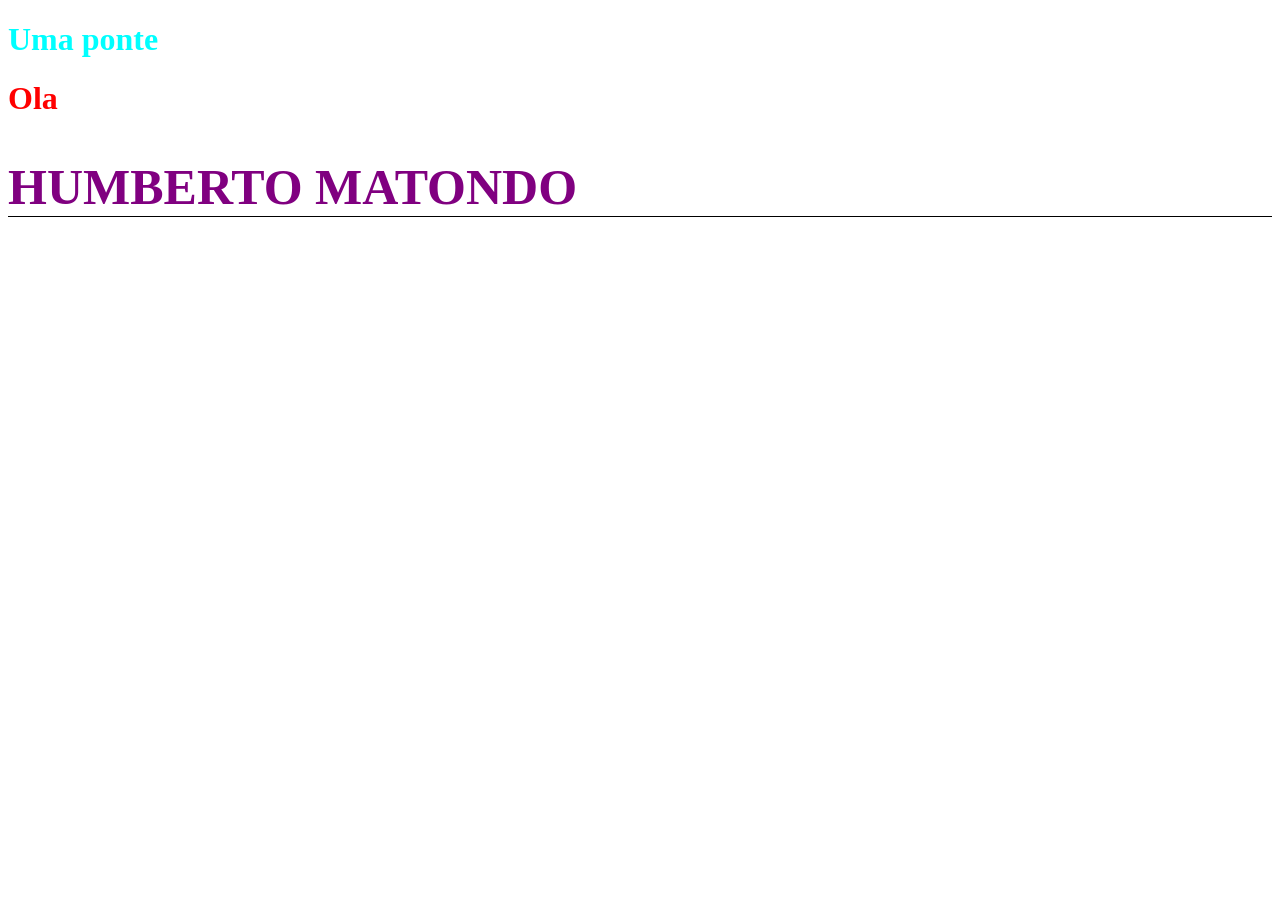
==== 1/Index.html @ dbae1caa "pratice html and css" ====
<!DOCTYPE html>
<html lang="e n">
<head>
    <meta charset="UTF-8">
    <meta name="viewport" content="width=device-width, initial-scale=1.0">
    <title>Document1</title>
</head>
<body>
    <h1 style="color: aqua;">Uma ponte</h1>
    <h1 style="color: red"> Ola</h1>
    <h2 style="color:purple; font-size: 50px; border-bottom: 1px solid black;" >HUMBERTO MATONDO</h2>
</body>
</html>
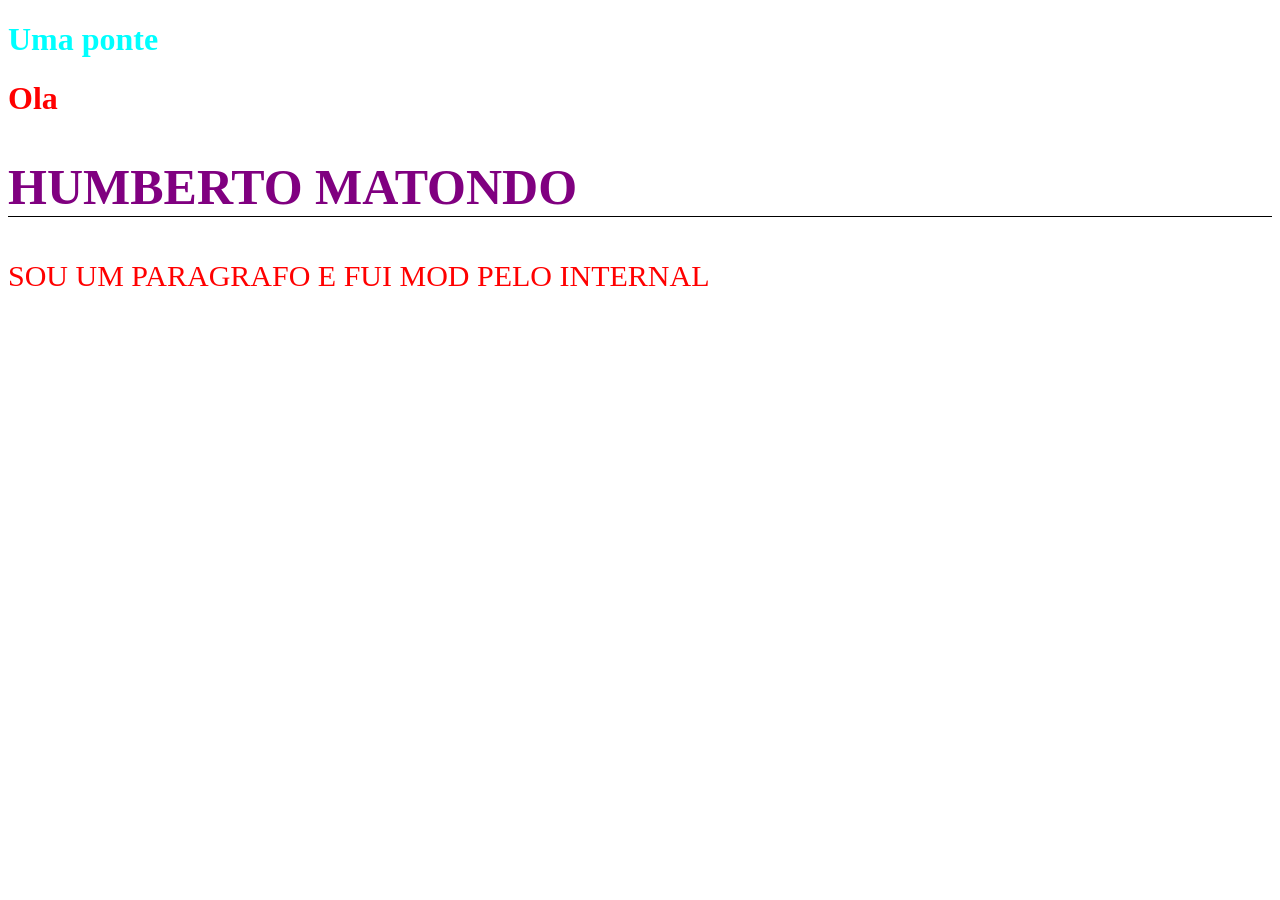
==== commit 018911ff: "2" ====
--- a/1/Index.html
+++ b/1/Index.html
@@ -4,10 +4,19 @@
     <meta charset="UTF-8">
     <meta name="viewport" content="width=device-width, initial-scale=1.0">
     <title>Document1</title>
+    <style>
+        p{
+            color: red;
+            font-size: 30px;
+        }
+
+    </style>
 </head>
 <body>
     <h1 style="color: aqua;">Uma ponte</h1>
     <h1 style="color: red"> Ola</h1>
     <h2 style="color:purple; font-size: 50px; border-bottom: 1px solid black;" >HUMBERTO MATONDO</h2>
+
+    <p>SOU UM PARAGRAFO E FUI MOD PELO INTERNAL</p>
 </body>
 </html>
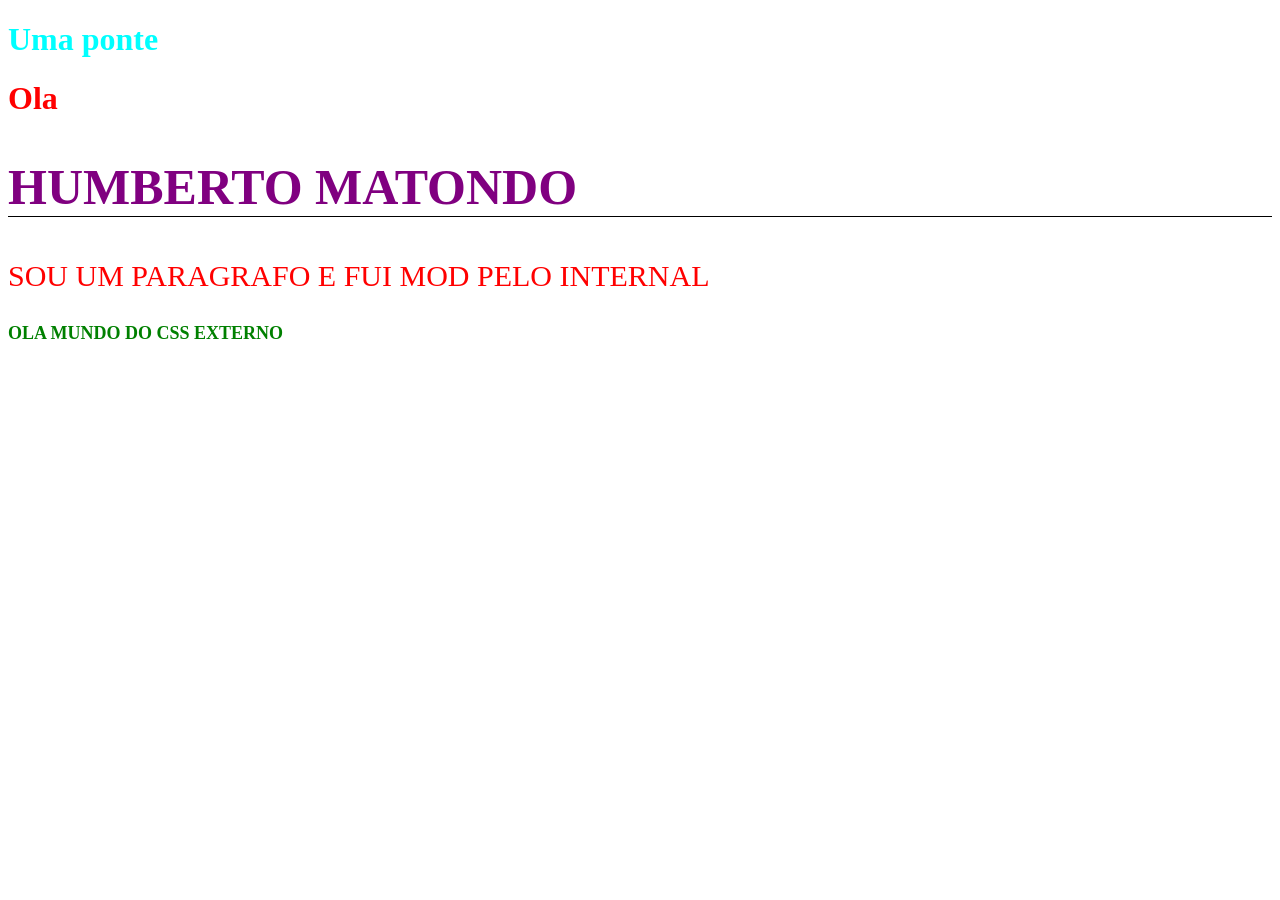
==== commit 8deef3bc: "3" ====
--- a/1/Index.html
+++ b/1/Index.html
@@ -3,13 +3,13 @@
 <head>
     <meta charset="UTF-8">
     <meta name="viewport" content="width=device-width, initial-scale=1.0">
+    <link rel="stylesheet" href="style.css">
     <title>Document1</title>
     <style>
         p{
             color: red;
             font-size: 30px;
         }
-
     </style>
 </head>
 <body>
@@ -18,5 +18,7 @@
     <h2 style="color:purple; font-size: 50px; border-bottom: 1px solid black;" >HUMBERTO MATONDO</h2>
 
     <p>SOU UM PARAGRAFO E FUI MOD PELO INTERNAL</p>
+
+    <h2>OLA MUNDO DO CSS EXTERNO</h2>
 </body>
 </html>
--- a/1/style.css
+++ b/1/style.css
@@ -0,0 +1,4 @@
+h2{
+    color: green;
+    font-size: large;
+}
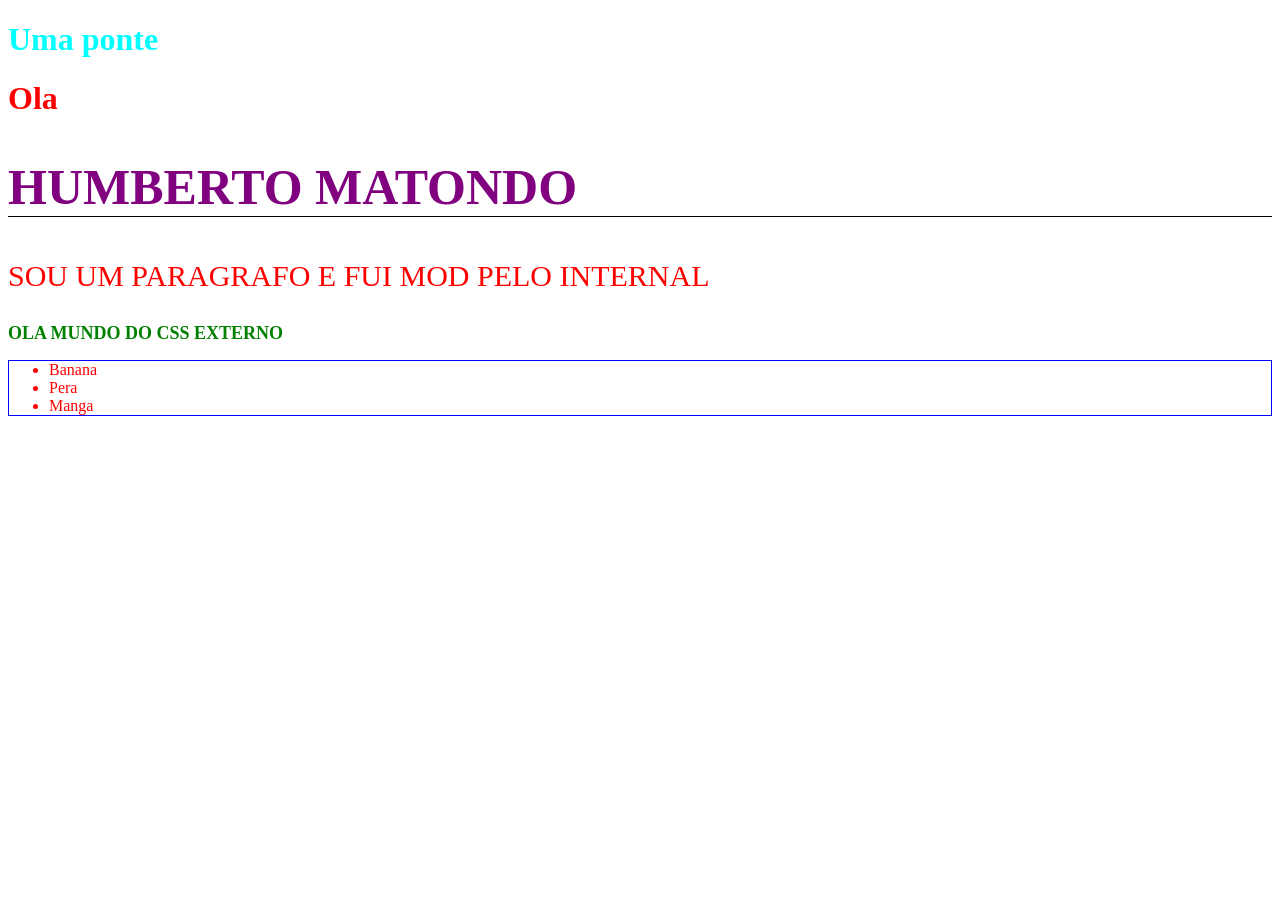
==== commit a942a30e: "4" ====
--- a/1/Index.html
+++ b/1/Index.html
@@ -4,6 +4,7 @@
     <meta charset="UTF-8">
     <meta name="viewport" content="width=device-width, initial-scale=1.0">
     <link rel="stylesheet" href="style.css">
+    <link rel="stylesheet" href="list.css">
     <title>Document1</title>
     <style>
         p{
@@ -20,5 +21,10 @@
     <p>SOU UM PARAGRAFO E FUI MOD PELO INTERNAL</p>
 
     <h2>OLA MUNDO DO CSS EXTERNO</h2>
+    <ul>
+        <li>Banana</li>
+        <li>Pera</li>
+        <li>Manga</li>
+    </ul>
 </body>
 </html>
--- a/1/list.css
+++ b/1/list.css
@@ -0,0 +1,7 @@
+ul{
+    border: 1px solid blue
+}
+
+li{
+    color: red;
+}
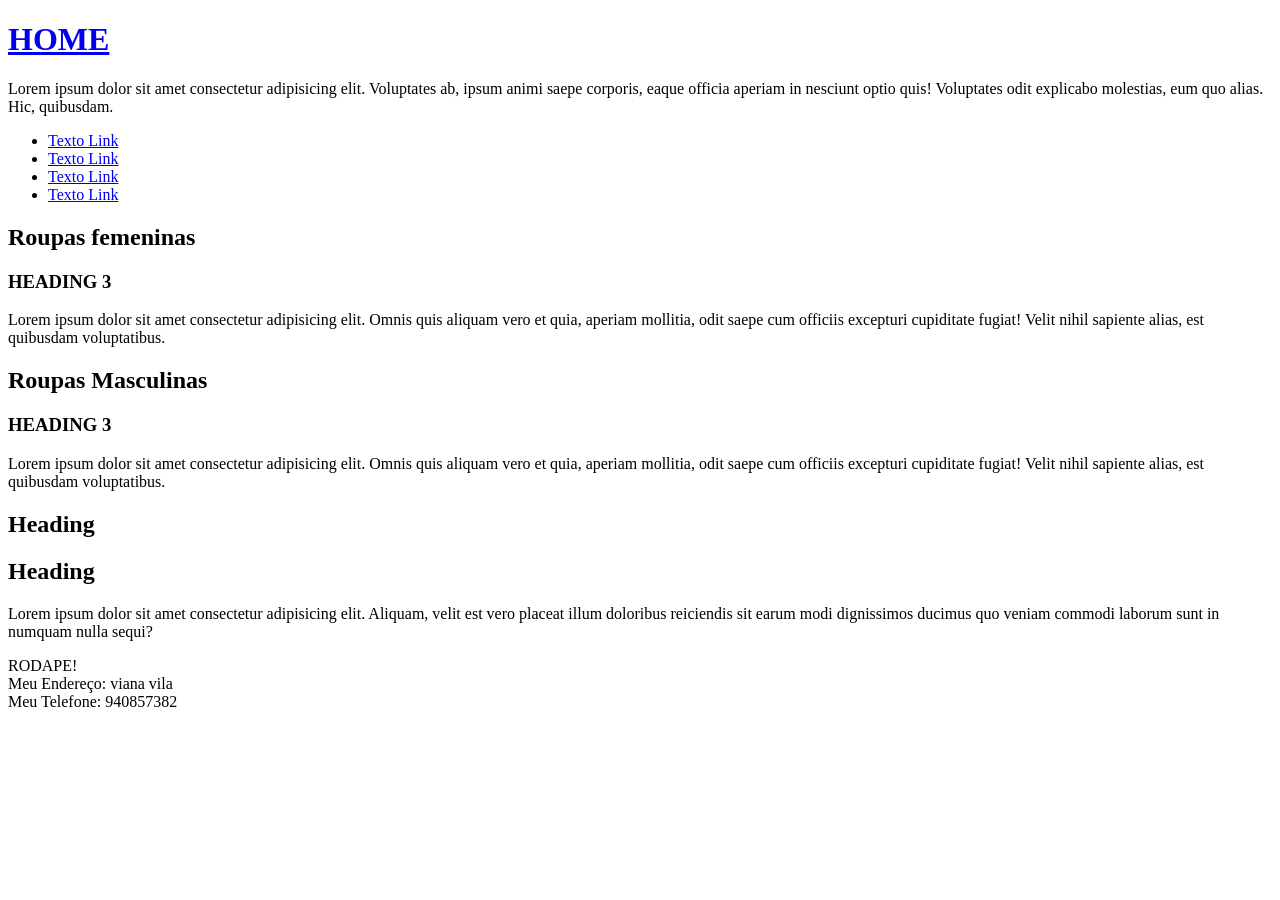
==== commit 28eb886a: "Criei projetos novos" ====
--- a/1/Index.html
+++ b/1/Index.html
@@ -1,30 +1,76 @@
 <!DOCTYPE html>
-<html lang="e n">
+<html lang="en">
+
 <head>
     <meta charset="UTF-8">
     <meta name="viewport" content="width=device-width, initial-scale=1.0">
-    <link rel="stylesheet" href="style.css">
-    <link rel="stylesheet" href="list.css">
-    <title>Document1</title>
-    <style>
-        p{
-            color: red;
-            font-size: 30px;
-        }
-    </style>
+    <title>file HTML</title>
 </head>
+<style>
+
+</style>
+
 <body>
-    <h1 style="color: aqua;">Uma ponte</h1>
-    <h1 style="color: red"> Ola</h1>
-    <h2 style="color:purple; font-size: 50px; border-bottom: 1px solid black;" >HUMBERTO MATONDO</h2>
+    <header>
+        <h1>
+            <a href="http://#">HOME</a>
+        </h1>
+        <p>Lorem ipsum dolor sit amet consectetur adipisicing elit. Voluptates ab, ipsum animi saepe corporis, eaque
+            officia aperiam in nesciunt optio quis! Voluptates odit explicabo molestias, eum quo alias. Hic, quibusdam.
+        </p>
+    </header>
+    <aside>
+        <nav>
+            <ul>
+                <li><a href="#">Texto Link</a></li>
+                <li><a href="#">Texto Link</a></li>
+                <li><a href="#">Texto Link</a></li>
+                <li><a href="#">Texto Link</a></li>
+            </ul>
+        </nav>
+    </aside>
+    <section>
+        <header>
+            <h2>Roupas femeninas</h2>
+        </header>
+        <article>
+            <h3>HEADING 3</h3>
+            <p>Lorem ipsum dolor sit amet consectetur adipisicing elit. Omnis quis aliquam vero et quia, aperiam
+                mollitia, odit saepe cum officiis excepturi cupiditate fugiat! Velit nihil sapiente alias, est quibusdam
+                voluptatibus.</p>
+        </article>
+    </section>
+    <section>
+        <header>
+            <h2>Roupas Masculinas</h2>
+        </header>
+        <article>
+            <h3>HEADING 3</h3>
+            <p>Lorem ipsum dolor sit amet consectetur adipisicing elit. Omnis quis aliquam vero et quia, aperiam
+                mollitia, odit saepe cum officiis excepturi cupiditate fugiat! Velit nihil sapiente alias, est quibusdam
+                voluptatibus.</p>
+        </article>
+    </section>
+    <article>
+        <h2>Heading</h2>
+        <section>
+            <h2>Heading</h2>
+            <p>
+                Lorem ipsum dolor sit amet consectetur adipisicing elit. Aliquam,
+                velit est vero placeat illum doloribus reiciendis sit earum modi dignissimos ducimus quo veniam commodi
+                laborum sunt in numquam nulla sequi?
+            </p>
+            <footer>
+                RODAPE!
+            </footer>
+        </section>
+    </article>
 
-    <p>SOU UM PARAGRAFO E FUI MOD PELO INTERNAL</p>
 
-    <h2>OLA MUNDO DO CSS EXTERNO</h2>
-    <ul>
-        <li>Banana</li>
-        <li>Pera</li>
-        <li>Manga</li>
-    </ul>
+    <footer>
+        Meu Endereço: viana vila <br>
+        Meu Telefone: 940857382
+    </footer>
 </body>
+
 </html>
